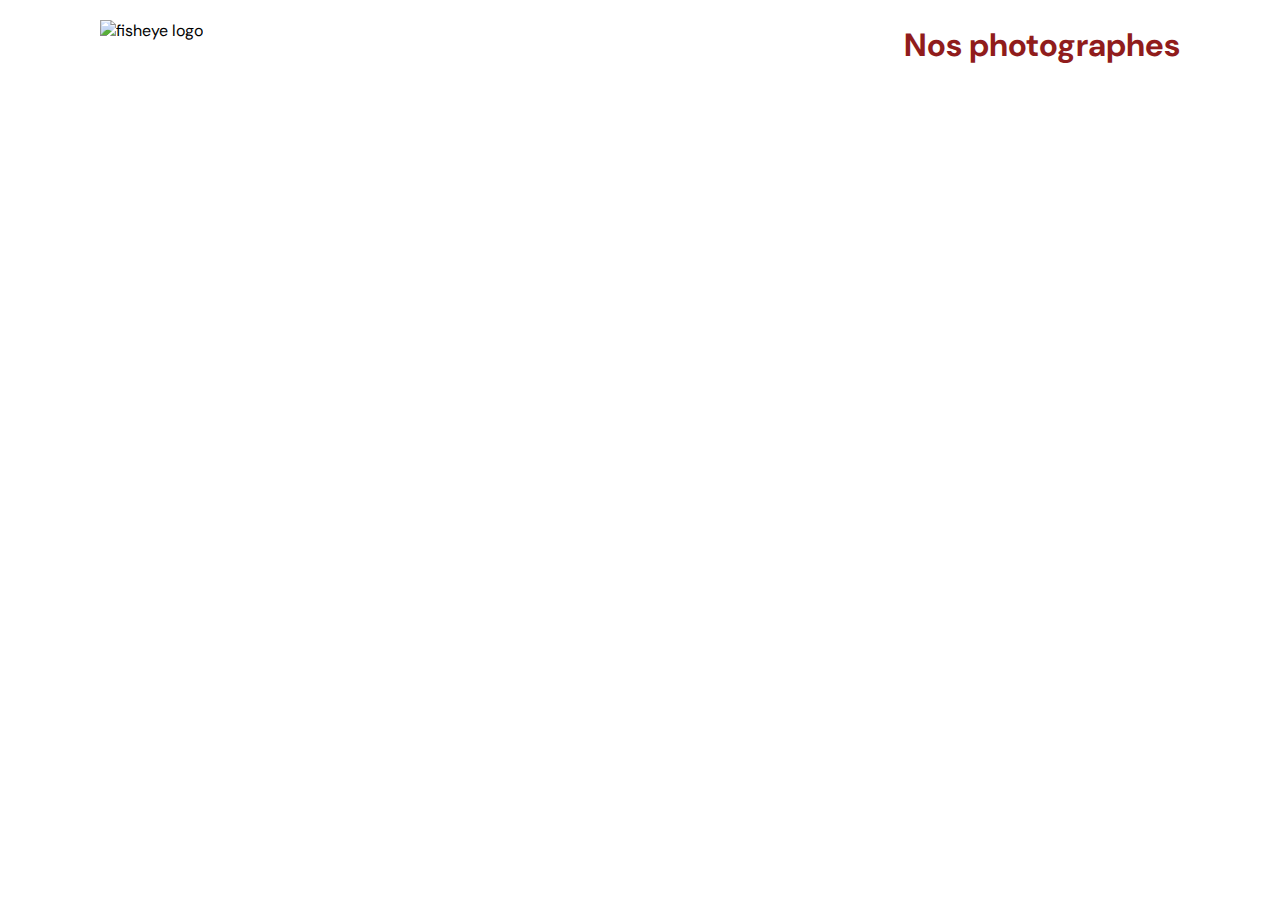
==== photographer.html @ f5c7868d "first commit" ====
<!DOCTYPE html>

<html>
	<head>
		<link
		href="css/style.css"
		rel="stylesheet"
		type="text/css"
		/>

		<link
		href="css/photographer.css"
		rel="stylesheet"
		type="text/css"
		/>
	
		<meta
		charset="utf-8"
		>
	
		<link
		rel="icon"
		type="image/png"
		href="assets/favicon.png"
		>
	
		<link
		href="https://fonts.googleapis.com/css?family=DM+Sans&display=swap"
		rel="stylesheet"
		>
	
		<title>Fisheye - photographe</title>
	</head>

	<body>
		<header>
			<a
			class="logo"
			href="/"
			aria-label="accueil"
			>
				<img
				src="assets/images/logo.png"
				alt="fisheye logo"
				/>
			</a>
		</header>
	
		<main
		id="main"
		>
			<div
			class="photograph-header"
			>
				<button
				class="contact_button open_modal"
				>
					Contactez-moi
				</button>
			</div>

			<div
			class="photograph-filter"
			>
				<label>Trier par</label>

				<div
				class="dropdown"
				>
					<label
					id="controller"
					for="state"
					role="combobox"
					aria-label="select button"
					aria-haspopup="listbox"
					aria-expanded="false"
					aria-controls="options"
					tabindex="0"
					></label>

					<input
					id="state"
					type="checkbox"
					checked
					aria-hidden="true"
					hidden
					>

					<div
					id="options"
					role="listbox"
					>
						<input
						id="option-1"
						type="radio"
						name="filter"
						aria-hidden="true"
						data-filter="likes"
						hidden
						checked
						>

						<label
						for="option-1"
						class="option"
						role="option"
						tabindex="0"
						>
							<span>Popularité</span>
						</label>

						<input
						id="option-2"
						type="radio"
						name="filter"
						aria-hidden="true"
						data-filter="date"
						hidden
						/>

						<label
						for="option-2"
						class="option"
						role="option"
						tabindex="0"
						>
							<span>Date</span>
						</label>

						<input
						id="option-3"
						type="radio"
						name="filter"
						aria-hidden="true"
						data-filter="title"
						hidden
						/>

						<label
						for="option-3"
						class="option"
						role="option"
						tabindex="0"
						>
							<span>Titre</span>
						</label>

						<div
						class="arrow"
						>
							<div></div>
						</div>
					</div>
				</div>
			</div>

			<div
			class="photograph-gallery"
			></div>

			<div
			class="photograph-infos"
			></div>
		</main>

		<div
		id="lightbox"
		class="hidden"
		>
			<div
			class="media"
			></div>

			<div
			class="text"
			></div>

			<button
			class="close"
			>
				<svg
				viewBox="0 0 42 42"
				fill="none"
				xmlns="http://www.w3.org/2000/svg"
				>
					<path
					d="M42 4.23L37.77 0L21 16.77L4.23 0L0 4.23L16.77 21L0 37.77L4.23 42L21 25.23L37.77 42L42 37.77L25.23 21L42 4.23Z"
					fill="#911C1C"
					/>
				</svg>
			</button>
	
			<button
			class="arrow left"
			>
				<svg
				viewBox="0 0 30 48"
				fill="none"
				xmlns="http://www.w3.org/2000/svg"
				>
					<path
					d="M29.6399 42.36L11.3199 24L29.6399 5.64L23.9999 -2.46532e-07L-0.000107861 24L23.9999 48L29.6399 42.36Z"
					fill="#911C1C"
					/>
				</svg>
			</button>

			<button
			class="arrow right"
			>
				<svg
				viewBox="0 0 30 48"
				fill="none"
				xmlns="http://www.w3.org/2000/svg"
				>
					<path
					d="M0.360108 5.64L18.6801 24L0.360107 42.36L6.00011 48L30.0001 24L6.00011 3.88195e-06L0.360108 5.64Z"
					fill="#911C1C"
					/>
				</svg>
			</button>
		</div>
	
		<div
		id="contact_modal"
		class="hidden"
		>
			<div
			class="modal"
			>
				<header>
					<h2>Contactez-moi</h2>
	
					<img
					class="close"
					src="assets/icons/close.svg"
					/>
				</header>
	
				<form>
					<label>
						Prénom
	
						<input />
					</label>

					<label>
						Nom
	
						<input />
					</label>

					<label>
						Email
	
						<input />
					</label>

					<label>
						Votre message
	
						<textarea></textarea>
					</label>
	
					<button
					class="contact_button"
					>
						Envoyer
					</button>
				</form>
			</div>
		</div>
	
		<script>
			{
				const THIS = document.currentScript
		
				import('./scripts/routes/photographer/page.js').then(({page_init}) =>
				{
					page_init()

					THIS.remove()
				})
			}
		</script>
	</body>
</html>
---- css/style.css ----
body, h1, h2, p { margin: 0; }

html { overflow-x: hidden; }

body
{
    width: 100vw;

    font-family: "DM Sans", sans-serif;
}

#main { padding-inline: 100px; }

.portrait
{
    width : 200px;
    height: 200px;

    border-radius: 50%;

    object-position: center;
    object-fit     : cover;
}

.locality
{
    color      : #901C1C;
    font-weight: inherit;
}

header
{
    display        : flex;
    flex-direction : row;
    justify-content: space-between;
    align-items    : center;

    height: 90px;
}

header h1
{
    margin-right: 100px;

    color: #901C1C;
}

.logo
{
    height: 50px;

    margin-left: 100px;
}
---- css/photographer.css ----
@import url('./photographHeader.css');
@import url('./photographFilter.css');
@import url('./photographGallery.css');
@import url('./photographInfos.css');
@import url('./lightbox.css');
@import url('./modal.css');

.logo>img { height: 100%; }

.contact_button
{
    min-width: 170px;
    height   : 70px;

    padding: 11px;

    background-color: #901C1C;

    border       : none;
    border-radius: 5px;

    color      : white;
    font-size  : 20px;
    font-weight: bold;

    cursor: pointer;
}
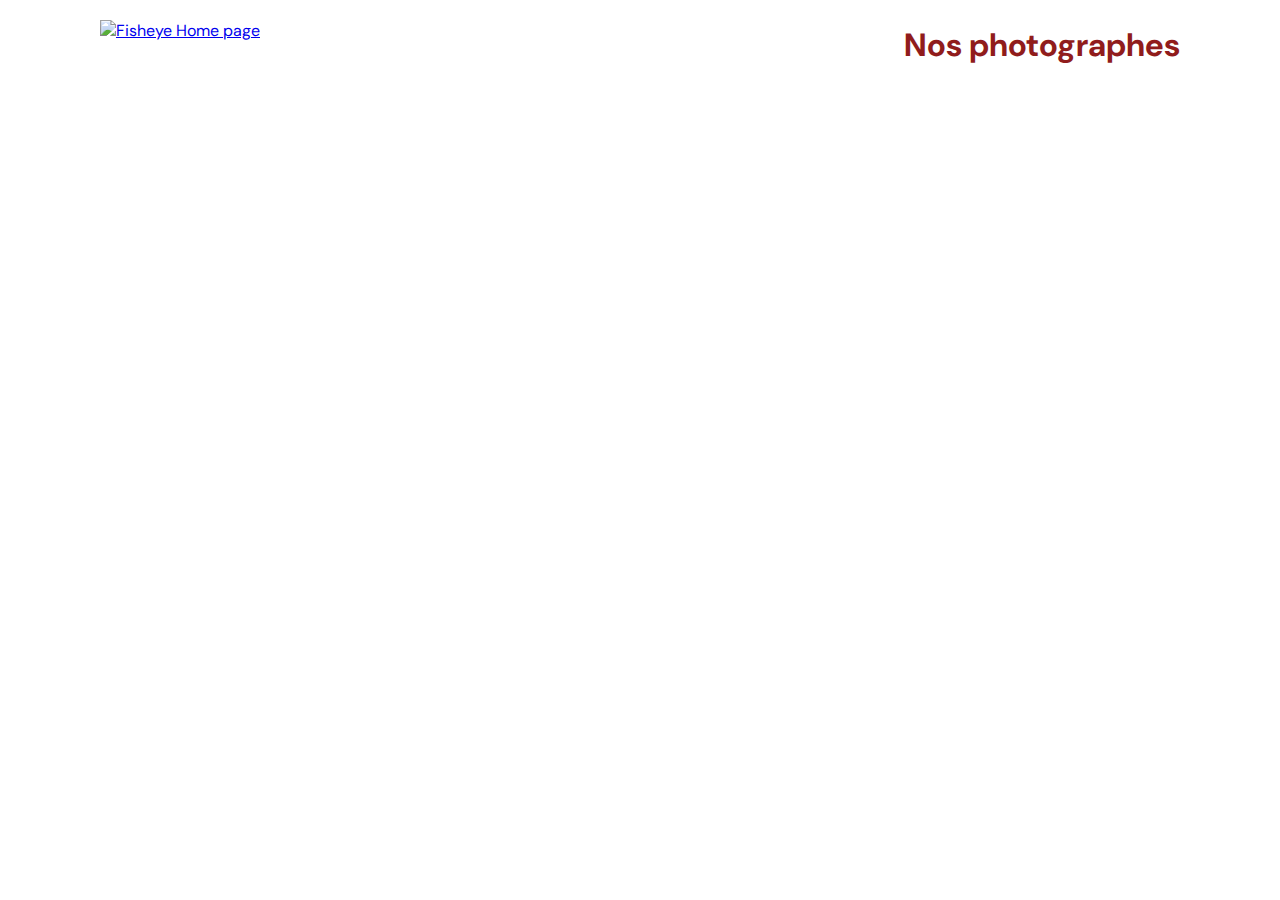
==== commit 528ab789: "update" ====
--- a/photographer.html
+++ b/photographer.html
@@ -1,6 +1,8 @@
 <!DOCTYPE html>
 
-<html>
+<html
+lang="fr"
+>
 	<head>
 		<link
 		href="css/style.css"
@@ -17,6 +19,11 @@
 		<meta
 		charset="utf-8"
 		>
+
+		<meta
+		name="viewport"
+		content="width=device-width, initial-scale=1.0"
+		>
 	
 		<link
 		rel="icon"
@@ -37,11 +44,11 @@
 			<a
 			class="logo"
 			href="/"
-			aria-label="accueil"
+			aria-label="Fisheye Home page"
 			>
 				<img
 				src="assets/images/logo.png"
-				alt="fisheye logo"
+				alt="Fisheye Home page"
 				/>
 			</a>
 		</header>
@@ -54,6 +61,7 @@
 			>
 				<button
 				class="contact_button open_modal"
+				aria-label="Contact Me"
 				>
 					Contactez-moi
 				</button>
@@ -62,96 +70,67 @@
 			<div
 			class="photograph-filter"
 			>
-				<label>Trier par</label>
-
-				<div
-				class="dropdown"
-				>
-					<label
-					id="controller"
-					for="state"
-					role="combobox"
-					aria-label="select button"
-					aria-haspopup="listbox"
-					aria-expanded="false"
-					aria-controls="options"
-					tabindex="0"
-					></label>
-
-					<input
-					id="state"
-					type="checkbox"
-					checked
-					aria-hidden="true"
-					hidden
-					>
-
+				<span
+				id="filter-label"
+				>
+					Trier par
+				</span>
+
+				<button
+				id="dropdown"
+				for="state"
+				aria-label="select button"
+				aria-haspopup="listbox"
+				aria-expanded="false"
+				aria-pressed="false"
+				>
 					<div
 					id="options"
 					role="listbox"
+					aria-labelledby="filter-label"
+					aria-activedescendant="option-1"
 					>
-						<input
+						<div
 						id="option-1"
-						type="radio"
-						name="filter"
-						aria-hidden="true"
-						data-filter="likes"
-						hidden
-						checked
-						>
-
-						<label
-						for="option-1"
 						class="option"
 						role="option"
-						tabindex="0"
+						aria-selected="true"
+						tabindex="-1"
+						data-filter="likes"
 						>
 							<span>Popularité</span>
-						</label>
-
-						<input
+						</div>
+	
+						<div
 						id="option-2"
-						type="radio"
-						name="filter"
-						aria-hidden="true"
-						data-filter="date"
-						hidden
-						/>
-
-						<label
-						for="option-2"
 						class="option"
 						role="option"
-						tabindex="0"
+						aria-selected="false"
+						tabindex="-1"
+						data-filter="date"
 						>
 							<span>Date</span>
-						</label>
-
-						<input
+						</div>
+
+						<div
 						id="option-3"
-						type="radio"
-						name="filter"
-						aria-hidden="true"
-						data-filter="title"
-						hidden
-						/>
-
-						<label
-						for="option-3"
 						class="option"
 						role="option"
-						tabindex="0"
+						aria-selected="false"
+						tabindex="-1"
+						data-filter="title"
 						>
 							<span>Titre</span>
-						</label>
+						</div>
 
 						<div
 						class="arrow"
+						aria-hidden="true"
 						>
 							<div></div>
 						</div>
 					</div>
-				</div>
+				</button>
 			</div>
 
 			<div
@@ -166,6 +145,8 @@
 		<div
 		id="lightbox"
 		class="hidden"
+		role="dialog"
+		aria-label="image closeup view"
 		>
 			<div
 			class="media"
@@ -177,6 +158,7 @@
 
 			<button
 			class="close"
+			aria-label="Close dialog"
 			>
 				<svg
 				viewBox="0 0 42 42"
@@ -192,6 +174,7 @@
 	
 			<button
 			class="arrow left"
+			aria-label="Previous image"
 			>
 				<svg
 				viewBox="0 0 30 48"
@@ -207,6 +190,7 @@
 
 			<button
 			class="arrow right"
+			aria-label="Next image"
 			>
 				<svg
 				viewBox="0 0 30 48"
@@ -222,48 +206,78 @@
 		</div>
 	
 		<div
-		id="contact_modal"
+		id="contact-modal"
 		class="hidden"
+		role="dialog"
+		aria-labelledby="contact-title"
 		>
 			<div
 			class="modal"
 			>
 				<header>
-					<h2>Contactez-moi</h2>
-	
-					<img
+					<h1
+					id="contact-title"
+					>
+						Contactez-moi
+					</h1>
+	
+					<button
 					class="close"
-					src="assets/icons/close.svg"
-					/>
+					aria-label="Close Contact form"
+					>
+						<img
+						src="assets/icons/close.svg"
+						alt="Cross icon"
+						/>
+					</button>
 				</header>
 	
 				<form>
 					<label>
 						Prénom
 	
-						<input />
+						<input
+						name="firstname"
+						type="text"
+						autocomplete="given-name"
+						required
+						/>
 					</label>
 
 					<label>
 						Nom
 	
-						<input />
+						<input
+						name="lastname"
+						type="text"
+						autocomplete="family-name"
+						required
+						/>
 					</label>
 
 					<label>
 						Email
 	
-						<input />
+						<input
+						name="email"
+						type="email"
+						autocomplete="email"
+						required
+						/>
 					</label>
 
 					<label>
 						Votre message
 	
-						<textarea></textarea>
+						<textarea
+						name="message"
+						required
+						></textarea>
 					</label>
 	
 					<button
 					class="contact_button"
+					aria-label="Send"
 					>
 						Envoyer
 					</button>
--- a/css/style.css
+++ b/css/style.css
@@ -1,15 +1,33 @@
 body, h1, h2, p { margin: 0; }
 
-html { overflow-x: hidden; }
+/* html { overflow-x: hidden; } */
 
 body
 {
     width: 100vw;
 
+    padding-inline: 100px;
+
+    box-sizing: border-box;
+
     font-family: "DM Sans", sans-serif;
 }
 
-#main { padding-inline: 100px; }
+body>header
+{
+    display        : flex;
+    flex-direction : row;
+    justify-content: space-between;
+    align-items    : center;
+
+    height: 90px;
+}
+
+body>header h1 { color: #901C1C; }
+
+.logo { height: 50px; }
+
+.logo>img { height: 100%; }
 
 .portrait
 {
@@ -26,28 +44,4 @@
 {
     color      : #901C1C;
     font-weight: inherit;
-}
-
-header
-{
-    display        : flex;
-    flex-direction : row;
-    justify-content: space-between;
-    align-items    : center;
-
-    height: 90px;
-}
-
-header h1
-{
-    margin-right: 100px;
-
-    color: #901C1C;
-}
-
-.logo
-{
-    height: 50px;
-
-    margin-left: 100px;
 }--- a/css/photographer.css
+++ b/css/photographer.css
@@ -4,8 +4,6 @@
 @import url('./photographInfos.css');
 @import url('./lightbox.css');
 @import url('./modal.css');
-
-.logo>img { height: 100%; }
 
 .contact_button
 {
